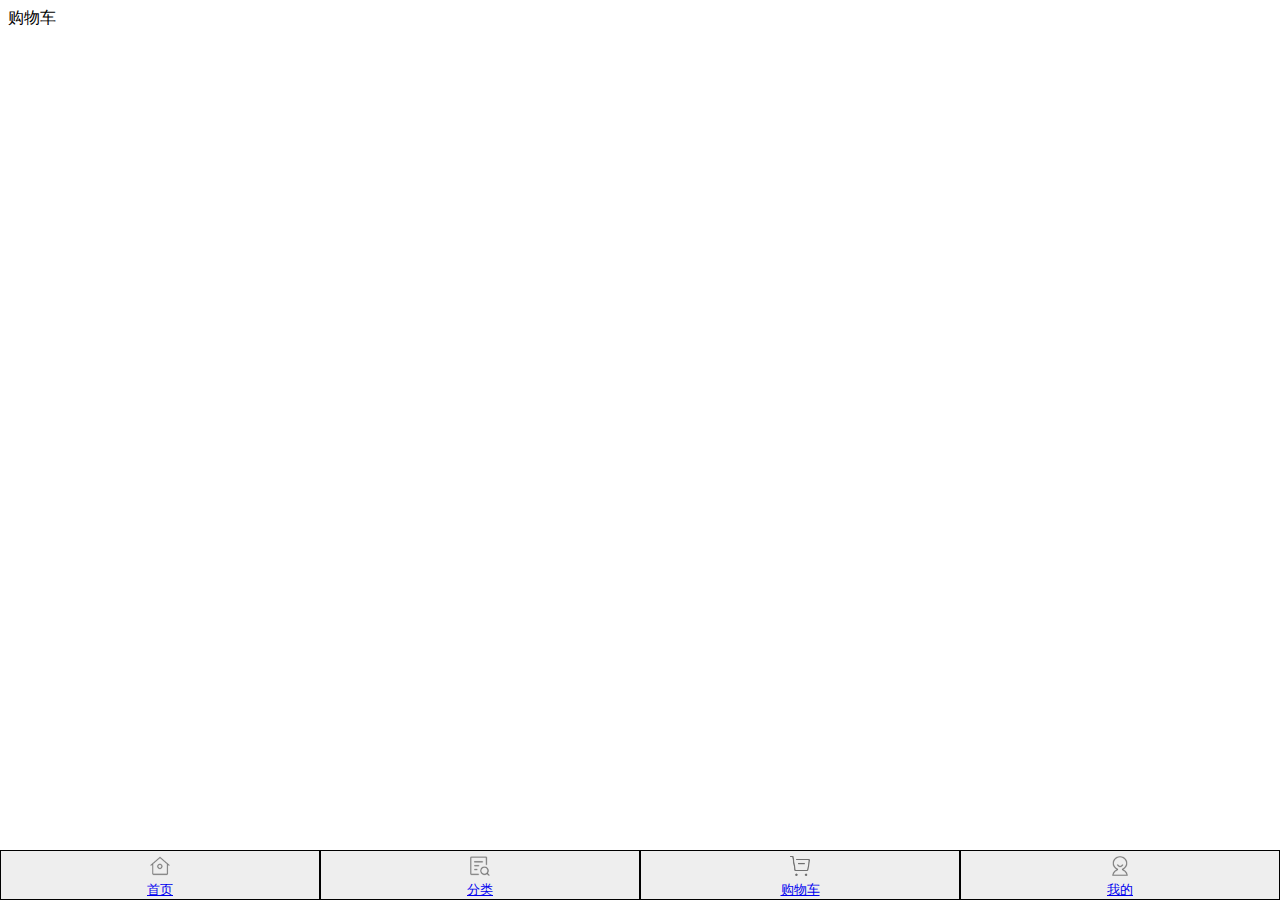
==== gouwuche.html @ abffa4b8 "组长框架已经搭好" ====
<!DOCTYPE html>
<html lang="en">

<head>
    <meta charset="UTF-8">
    <meta name="viewport" content="width=device-width, initial-scale=1.0">
    <meta http-equiv="X-UA-Compatible" content="ie=edge">
    <title>小米</title>
    <link rel="stylesheet" href="./index.css">
</head>

<body>
    <div id="main">
        购物车
    </div>
    <div id="nav-bottom-fixed">
        <div>
            <a href="./shouye.html">
                <i style="background-image:url('./tabbar/home.png')"></i>
                首页
            </a>
        </div>
        <div>
            <a href="./fenlei.html">
                <i style="background-image:url('./tabbar/classify.png')"></i>
                分类
            </a>
        </div>
        <div>
            <a href="./gouwuche.html">
                <i style="background-image:url('./tabbar/car.png')"></i>
                购物车
            </a>
        </div>
        <div>
            <a href="./wode.html">
                <i style="background-image:url('./tabbar/mine.png')"></i>
                我的
            </a>
        </div>
    </div>
</body>

</html>
---- index.css ----
*{
    box-sizing: border-box;
}
#nav-bottom-fixed{
    position: fixed;
    bottom: 0;
    left: 0;
    width: 100%;
    height: 50px;
    background-color: #eee;
}
#nav-bottom-fixed::after{
    content: "";
    display: block;
    clear: both;
}
#nav-bottom-fixed>div{
    text-align: center;
    width: 25%;
    height: 50px;
    font-size: 13px;
    border: 1px solid black;
    float: left;
}
#nav-bottom-fixed i{
    display: block;
    width: 100%;
    height: 30px;
    background-position: center center; 
    background-repeat: no-repeat;
    background-size: 20px 20px;
}
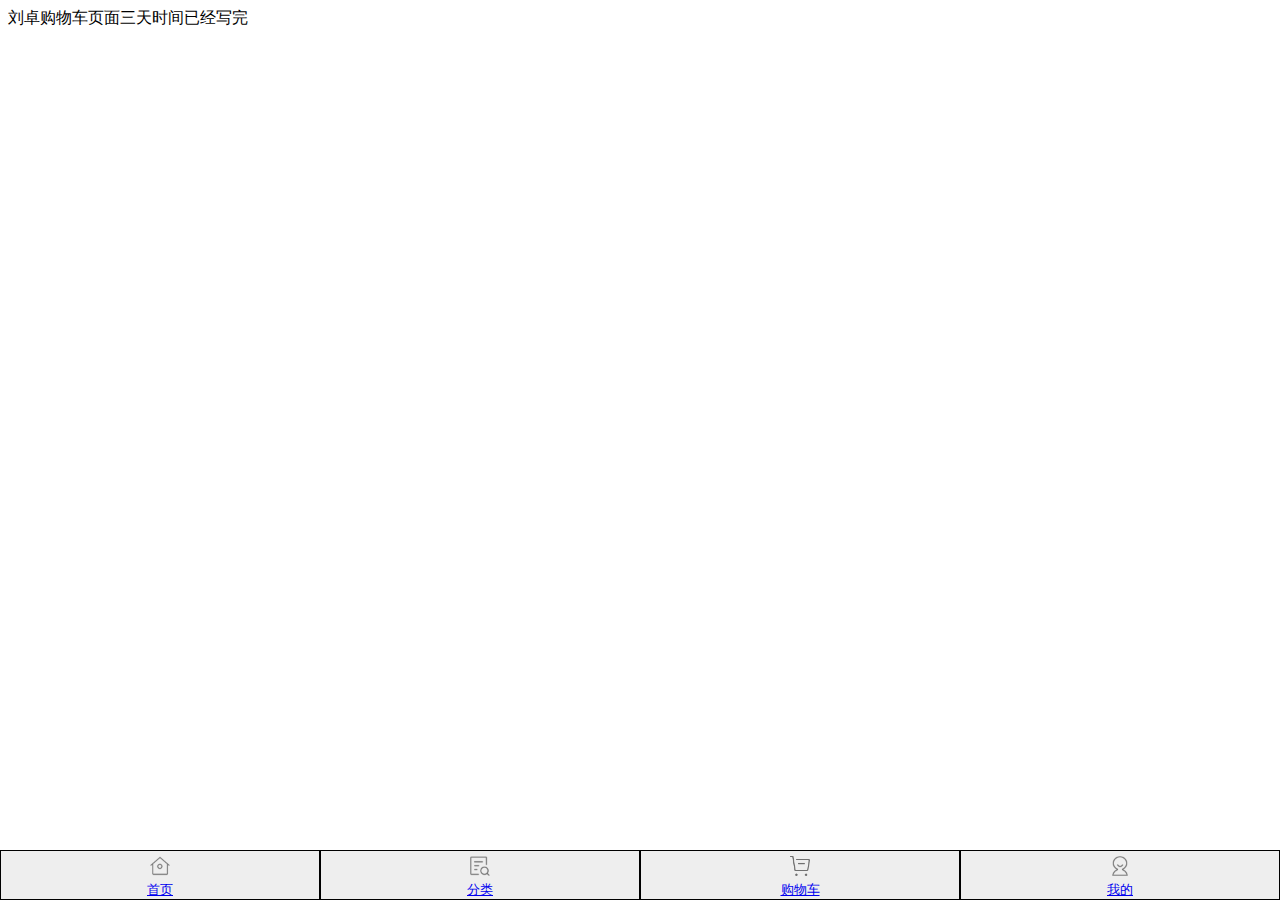
==== commit cfae2743: "项目已经写完" ====
--- a/gouwuche.html
+++ b/gouwuche.html
@@ -11,7 +11,7 @@
 
 <body>
     <div id="main">
-        购物车
+        刘卓购物车页面三天时间已经写完 
     </div>
     <div id="nav-bottom-fixed">
         <div>
